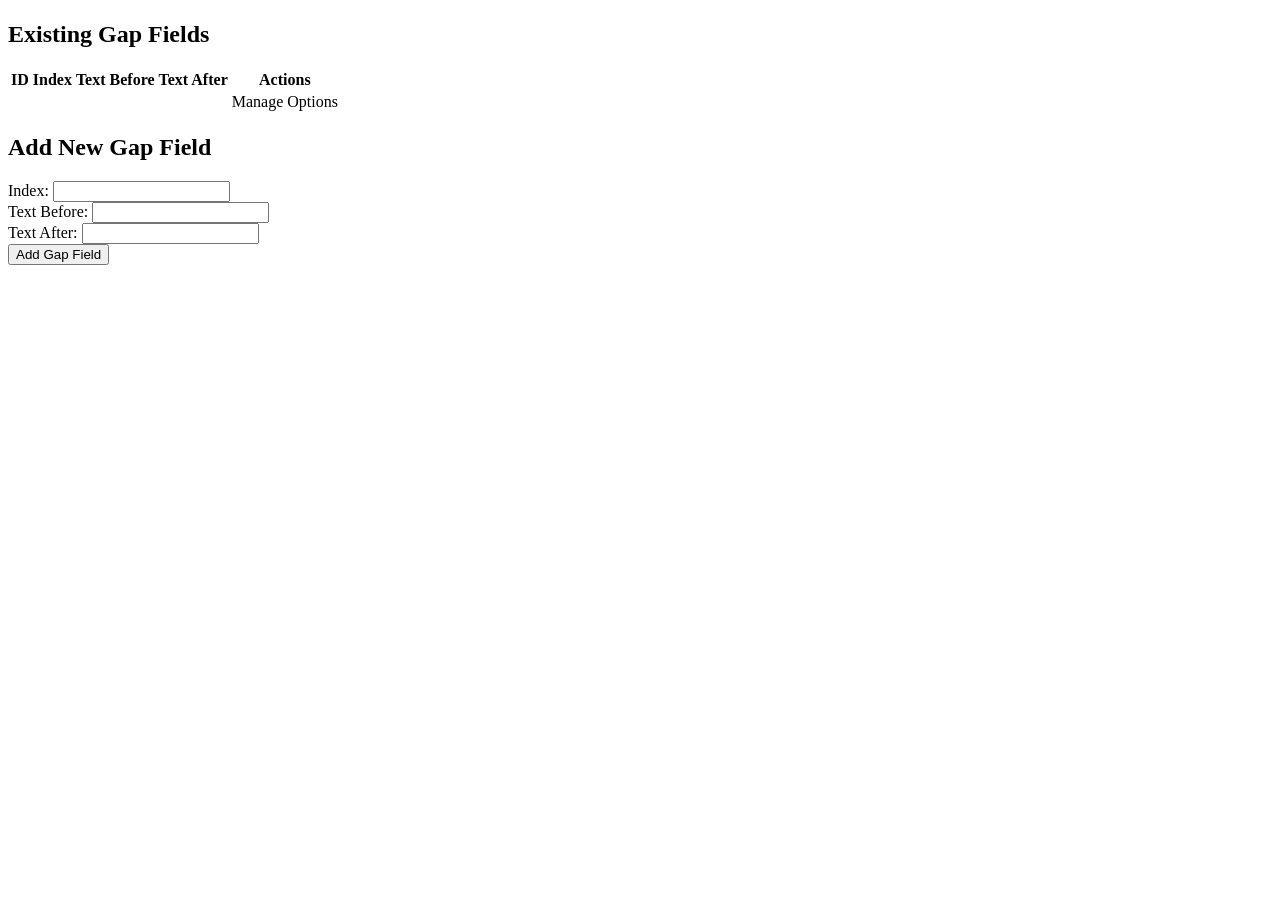
==== src/main/resources/templates/gapfields.html @ 1d47084b "added all" ====
<!DOCTYPE html>
<html lang="en" xmlns:th="http://www.thymeleaf.org">
<head>
    <meta charset="UTF-8">
    <title>Manage Gap Fields</title>
    <style>
        #menu {
            display: none;
        }
    </style>
</head>
<body>
<div id="menu">
    <ul>
        <li><a href="/">Home</a></li>
        <li><a href="/themes">Manage Themes</a></li>
        <li><a href="/teams">Manage Teams</a></li>
        <li><a href="/questionsets">Manage Question Sets</a></li>
        <li><a href="/questions">Manage Questions</a></li>
    </ul>
</div>
<h1 th:text="'Manage Gap Fields for Question: ' + ${question.startText}"></h1>
<h2>Existing Gap Fields</h2>
<table>
    <thead>
    <tr>
        <th>ID</th>
        <th>Index</th>
        <th>Text Before</th>
        <th>Text After</th>
        <th>Actions</th>
    </tr>
    </thead>
    <tbody>
    <tr th:each="gap : ${gapFields}">
        <td th:text="${gap.id}"></td>
        <td th:text="${gap.gapIndex}"></td>
        <td th:text="${gap.textBefore}"></td>
        <td th:text="${gap.textAfter}"></td>
        <td>
            <a th:href="@{/questions/{qId}/gapfields/{gfId}/gapoptions(qId=${question.id}, gfId=${gap.id})}">Manage Options</a>
        </td>
    </tr>
    </tbody>
</table>

<h2>Add New Gap Field</h2>
<form th:action="@{/questions/{id}/gapfields(id=${question.id})}" method="post" th:object="${gapField}">
    <div>
        <label for="gapIndex">Index:</label>
        <input type="number" id="gapIndex" th:field="*{gapIndex}">
    </div>
    <div>
        <label for="textBefore">Text Before:</label>
        <input type="text" id="textBefore" th:field="*{textBefore}">
    </div>
    <div>
        <label for="textAfter">Text After:</label>
        <input type="text" id="textAfter" th:field="*{textAfter}">
    </div>
    <div>
        <button type="submit">Add Gap Field</button>
    </div>
</form>

<script>
    document.addEventListener('keydown', function(event) {
        if (event.ctrlKey && event.key === 'p') {
            if (document.activeElement.tagName.toLowerCase() !== 'input' && document.activeElement.tagName.toLowerCase() !== 'textarea') {
                event.preventDefault();
                var menu = document.getElementById('menu');
                if (menu.style.display === 'none') {
                    menu.style.display = 'block';
                } else {
                    menu.style.display = 'none';
                }
            }
        }
    });
</script>
</body>
</html>
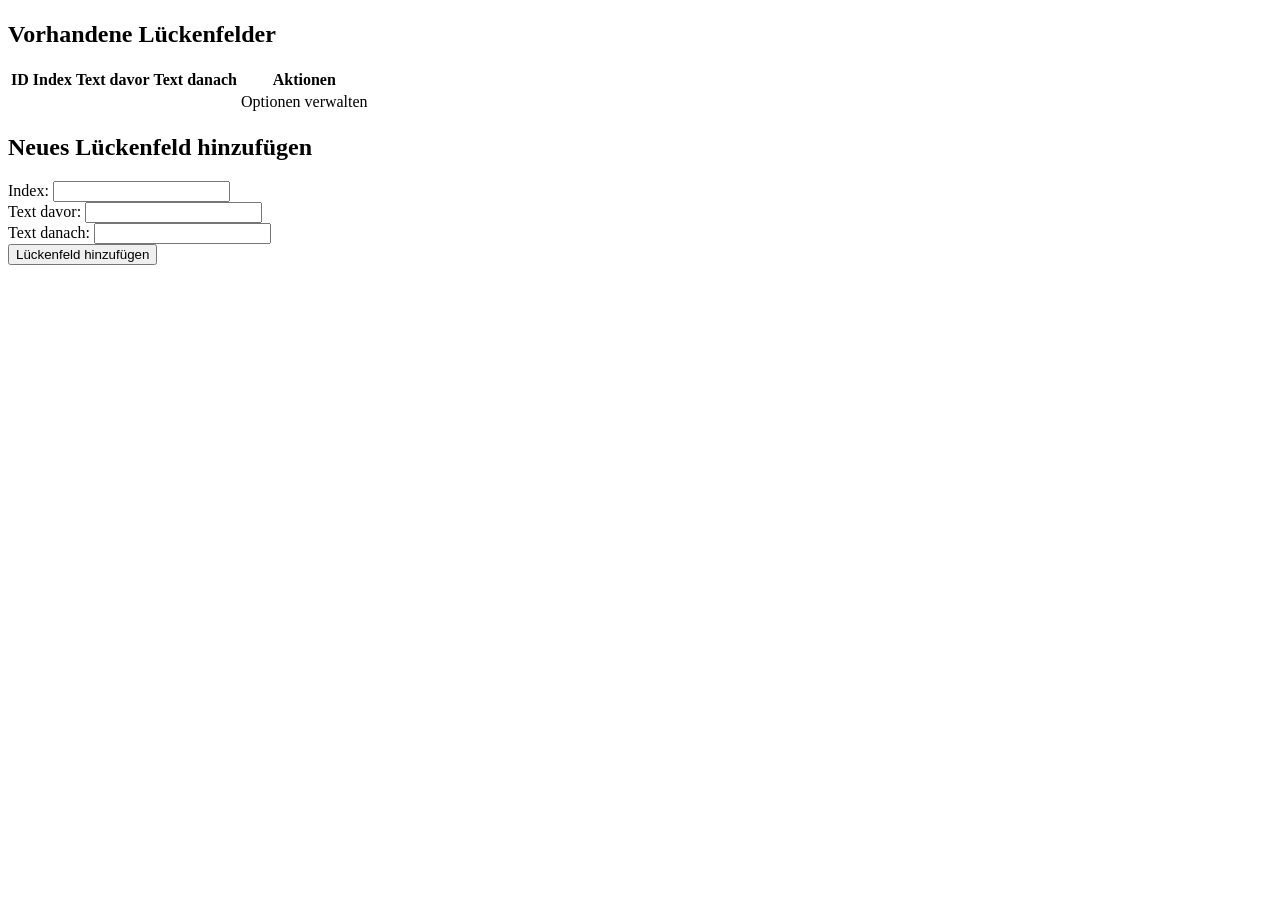
==== commit e05cc780: "Overwork frontend with modern styling, bug fixes, and German translations - Created unified admin st" ====
--- a/src/main/resources/templates/gapfields.html
+++ b/src/main/resources/templates/gapfields.html
@@ -2,7 +2,8 @@
 <html lang="en" xmlns:th="http://www.thymeleaf.org">
 <head>
     <meta charset="UTF-8">
-    <title>Manage Gap Fields</title>
+    <title>Lückenfelder verwalten</title>
+    <link rel="stylesheet" th:href="@{/admin.css}">
     <style>
         #menu {
             display: none;
@@ -12,23 +13,23 @@
 <body>
 <div id="menu">
     <ul>
-        <li><a href="/">Home</a></li>
-        <li><a href="/themes">Manage Themes</a></li>
-        <li><a href="/teams">Manage Teams</a></li>
-        <li><a href="/questionsets">Manage Question Sets</a></li>
-        <li><a href="/questions">Manage Questions</a></li>
+        <li><a href="/">Startseite</a></li>
+        <li><a href="/themes">Themen verwalten</a></li>
+        <li><a href="/teams">Teams verwalten</a></li>
+        <li><a href="/questionsets">Fragensätze verwalten</a></li>
+        <li><a href="/questions">Fragen verwalten</a></li>
     </ul>
 </div>
-<h1 th:text="'Manage Gap Fields for Question: ' + ${question.startText}"></h1>
-<h2>Existing Gap Fields</h2>
+<h1 th:text="'Lückenfelder verwalten für Frage: ' + ${question.startText}"></h1>
+<h2>Vorhandene Lückenfelder</h2>
 <table>
     <thead>
     <tr>
         <th>ID</th>
         <th>Index</th>
-        <th>Text Before</th>
-        <th>Text After</th>
-        <th>Actions</th>
+        <th>Text davor</th>
+        <th>Text danach</th>
+        <th>Aktionen</th>
     </tr>
     </thead>
     <tbody>
@@ -38,28 +39,28 @@
         <td th:text="${gap.textBefore}"></td>
         <td th:text="${gap.textAfter}"></td>
         <td>
-            <a th:href="@{/questions/{qId}/gapfields/{gfId}/gapoptions(qId=${question.id}, gfId=${gap.id})}">Manage Options</a>
+            <a th:href="@{/questions/{qId}/gapfields/{gfId}/gapoptions(qId=${question.id}, gfId=${gap.id})}">Optionen verwalten</a>
         </td>
     </tr>
     </tbody>
 </table>
 
-<h2>Add New Gap Field</h2>
+<h2>Neues Lückenfeld hinzufügen</h2>
 <form th:action="@{/questions/{id}/gapfields(id=${question.id})}" method="post" th:object="${gapField}">
     <div>
         <label for="gapIndex">Index:</label>
         <input type="number" id="gapIndex" th:field="*{gapIndex}">
     </div>
     <div>
-        <label for="textBefore">Text Before:</label>
+        <label for="textBefore">Text davor:</label>
         <input type="text" id="textBefore" th:field="*{textBefore}">
     </div>
     <div>
-        <label for="textAfter">Text After:</label>
+        <label for="textAfter">Text danach:</label>
         <input type="text" id="textAfter" th:field="*{textAfter}">
     </div>
     <div>
-        <button type="submit">Add Gap Field</button>
+        <button type="submit">Lückenfeld hinzufügen</button>
     </div>
 </form>
 
